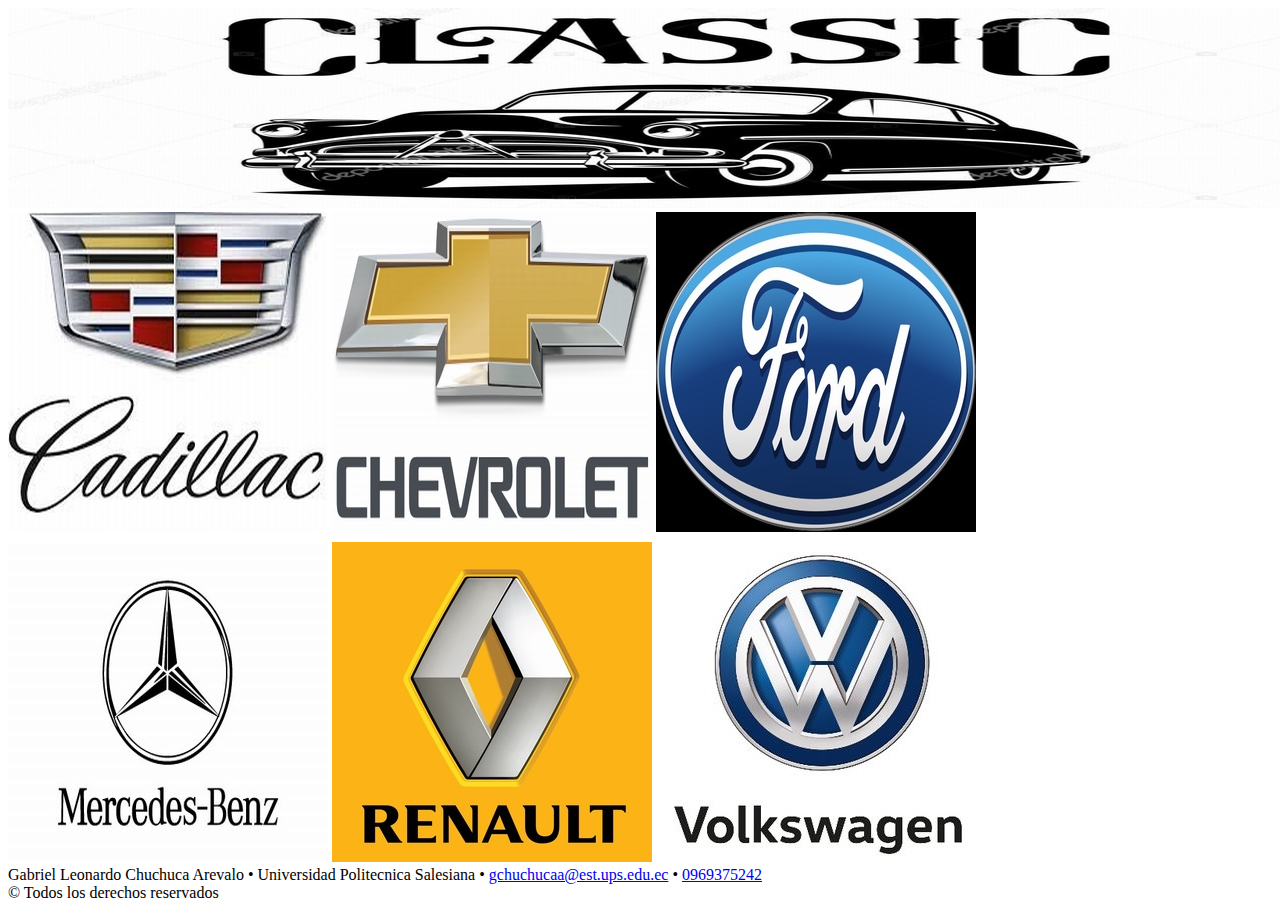
==== index.html @ eaff3c2d "Actualizado" ====
<!DOCTYPE html>
<html>
<head>
   <title>Coches Clasicos</title>
   <meta charset="utf-8" />
   <meta name="viewport" content="width=device-width, initial-scale=1" />
</head>

<body>
   <header>
      <img src="images/logotituloo.jpg" alt="MI" />
   </header>
   <nav>
       <a href="cadillac.html"><img src="images/cadillac.jpg" alt="Cadillac" /></a> 
       <a href="chevrolet.html"><img src="images/chevrolet.jpg" alt="Chrevrolet" /></a> 
       <a href="ford.html"><img src="images/ford.jpg" alt="Ford" /></a> 
      <a href="mercbenz.html"><img src="images/mercedesbenz.jpg" alt="Mercedes Benz" /></a>
      <a href="renault.html"><img src="images/renault.jpg" alt="Renault" /></a>
       <a href="volkswagen.html"><img src="images/volkswagen.jpg" alt="Volkswagen" /></a> 
   </nav>
   <footer>
      Gabriel Leonardo Chuchuca Arevalo &#8226; Universidad Politecnica Salesiana &#8226; <a href="mailto:gchuchucaa@est.ups.edu.ec">gchuchucaa@est.ups.edu.ec</a> &#8226;  <a href="tel:+593-969375242">0969375242</a>
    <br>© Todos los derechos reservados
   </footer>
</body>
</html>
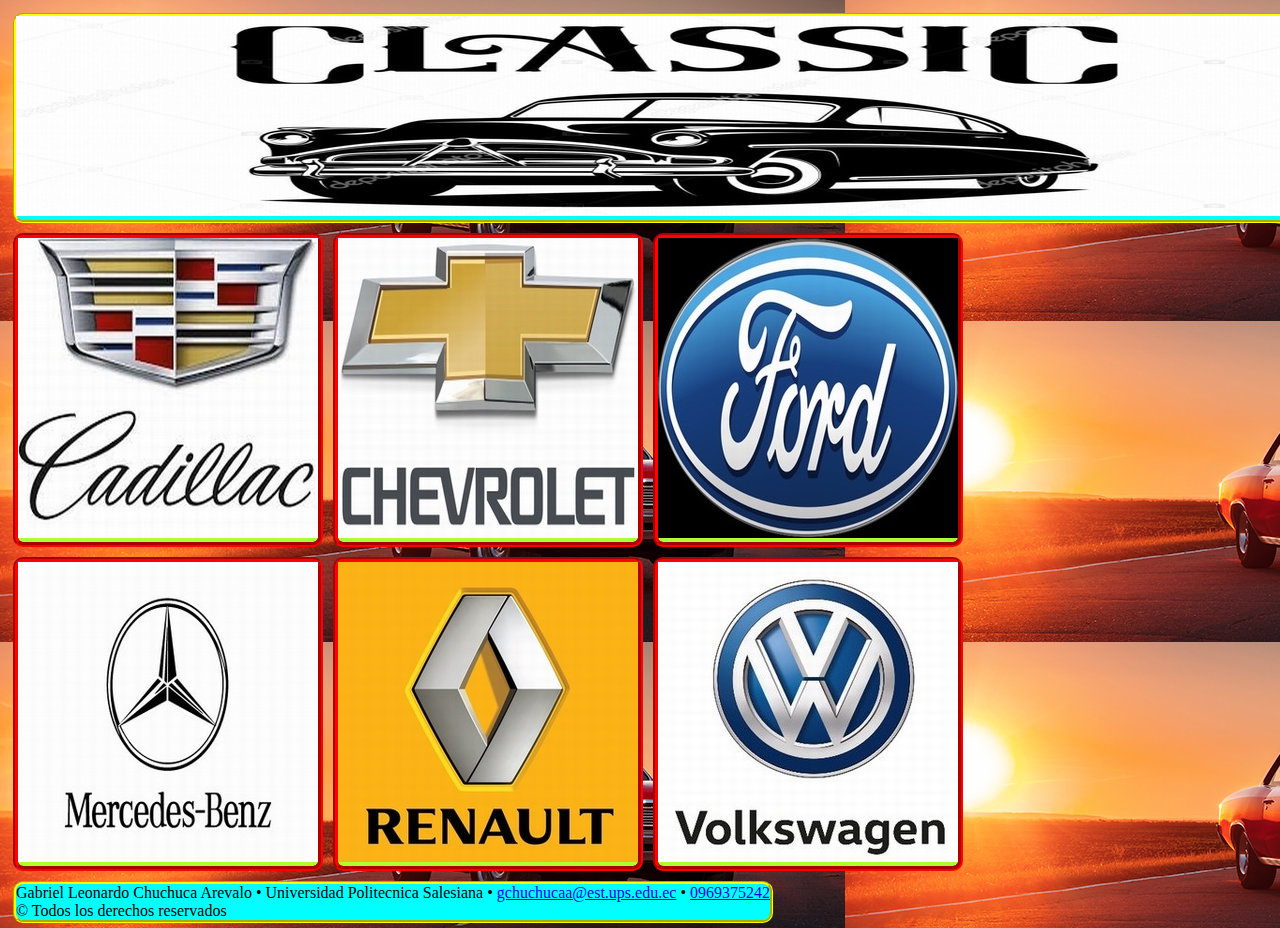
==== commit bfb26935: "Actualizado" ====
--- a/index.html
+++ b/index.html
@@ -4,19 +4,20 @@
    <title>Coches Clasicos</title>
    <meta charset="utf-8" />
    <meta name="viewport" content="width=device-width, initial-scale=1" />
+   <link rel="stylesheet" type="text/css" href="css/reglasCSS.css" media="screen"/>
 </head>
 
-<body>
+<body background="images/fondo.jpg">
    <header>
       <img src="images/logotituloo.jpg" alt="MI" />
    </header>
    <nav>
-       <a href="cadillac.html"><img src="images/cadillac.jpg" alt="Cadillac" /></a> 
-       <a href="chevrolet.html"><img src="images/chevrolet.jpg" alt="Chrevrolet" /></a> 
-       <a href="ford.html"><img src="images/ford.jpg" alt="Ford" /></a> 
-      <a href="mercbenz.html"><img src="images/mercedesbenz.jpg" alt="Mercedes Benz" /></a>
-      <a href="renault.html"><img src="images/renault.jpg" alt="Renault" /></a>
-       <a href="volkswagen.html"><img src="images/volkswagen.jpg" alt="Volkswagen" /></a> 
+       <a class="bordermenu" href="cadillac.html"><img src="images/cadillac.jpg" alt="Cadillac" /></a> 
+       <a class="bordermenu" href="chevrolet.html"><img src="images/chevrolet.jpg" alt="Chrevrolet" /></a> 
+       <a class="bordermenu" href="ford.html"><img src="images/ford.jpg" alt="Ford" /></a> 
+      <a class="bordermenu" href="mercbenz.html"><img src="images/mercedesbenz.jpg" alt="Mercedes Benz" /></a>
+      <a class="bordermenu" href="renault.html"><img src="images/renault.jpg" alt="Renault" /></a>
+       <a class="bordermenu" href="volkswagen.html"><img src="images/volkswagen.jpg" alt="Volkswagen" /></a> 
    </nav>
    <footer>
       Gabriel Leonardo Chuchuca Arevalo &#8226; Universidad Politecnica Salesiana &#8226; <a href="mailto:gchuchucaa@est.ups.edu.ec">gchuchucaa@est.ups.edu.ec</a> &#8226;  <a href="tel:+593-969375242">0969375242</a>
--- a/css/reglasCSS.css
+++ b/css/reglasCSS.css
@@ -0,0 +1,65 @@
+a.bordermenu{
+    border-width: 5px;
+    border-color:red;
+    border-style: groove;
+    background-color: greenyellow;
+    float: left;
+    margin: 5px;
+    border-radius: 10px;
+
+}
+
+header, footer{
+    border-color:yellow;
+    border-style: groove;
+    margin: 5px;
+    background-color: aqua;
+    border-radius: 10px;
+    float: left;
+    border: 1%
+}
+nav.bordermenunav{
+    margin: 5px;
+   background-color: yellow;
+    border-width: 5px;
+    border-color:blue;
+    border-style: groove;
+    border-radius: 10px;
+    float: left
+}
+
+nav#bordermenunave{
+    margin: 5px;
+   background-color: yellowgreen;
+    border-width: 5px;
+    border-color:blue;
+    border-style: groove;
+    border-radius: 10px;
+    float: left
+}
+
+section.bordersec{
+    border-width: 5px;
+    border-color:red;
+    border-style: groove;
+    background-color: greenyellow;
+    float: left;
+    margin: 5px;
+    border-radius: 10px;
+}
+.thrcolumn{
+    border-width: 5px;
+    border-color:red;
+    border-style: groove;
+    background-color:#E9AC15;
+    float: left;
+    margin: 5px;
+    border-radius: 10px;
+}
+dt span{
+    color: #5C584E;
+}
+dd span{
+    color:#201807;
+}
+
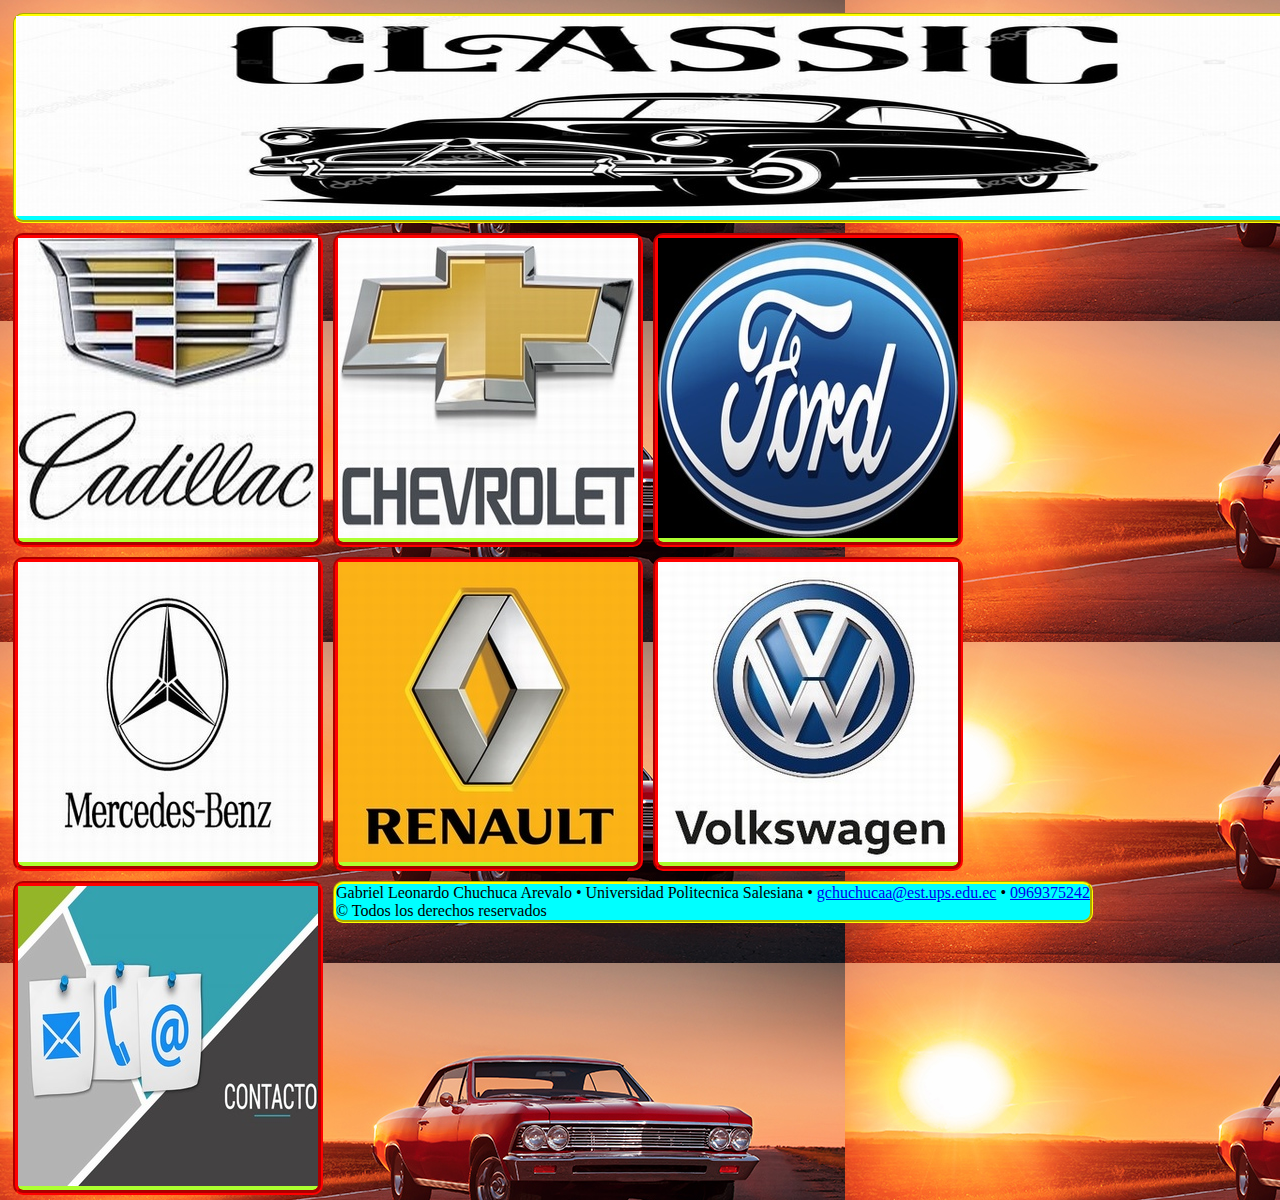
==== commit a6fa88a6: "Actualizado" ====
--- a/index.html
+++ b/index.html
@@ -14,10 +14,12 @@
    <nav>
        <a class="bordermenu" href="cadillac.html"><img src="images/cadillac.jpg" alt="Cadillac" /></a> 
        <a class="bordermenu" href="chevrolet.html"><img src="images/chevrolet.jpg" alt="Chrevrolet" /></a> 
+
        <a class="bordermenu" href="ford.html"><img src="images/ford.jpg" alt="Ford" /></a> 
       <a class="bordermenu" href="mercbenz.html"><img src="images/mercedesbenz.jpg" alt="Mercedes Benz" /></a>
       <a class="bordermenu" href="renault.html"><img src="images/renault.jpg" alt="Renault" /></a>
        <a class="bordermenu" href="volkswagen.html"><img src="images/volkswagen.jpg" alt="Volkswagen" /></a> 
+       <a class="bordermenu" href="contacto.html"> <img src="images/contacto.jpg" alt="Contacto" /></a>
    </nav>
    <footer>
       Gabriel Leonardo Chuchuca Arevalo &#8226; Universidad Politecnica Salesiana &#8226; <a href="mailto:gchuchucaa@est.ups.edu.ec">gchuchucaa@est.ups.edu.ec</a> &#8226;  <a href="tel:+593-969375242">0969375242</a>
--- a/css/reglasCSS.css
+++ b/css/reglasCSS.css
@@ -1,3 +1,4 @@
+/*selectores por clase*/
 a.bordermenu{
     border-width: 5px;
     border-color:red;
@@ -9,6 +10,7 @@
 
 }
 
+/*selectores por etiquetas*/
 header, footer{
     border-color:yellow;
     border-style: groove;
@@ -18,6 +20,8 @@
     float: left;
     border: 1%
 }
+
+/*selectores por clase*/
 nav.bordermenunav{
     margin: 5px;
    background-color: yellow;
@@ -28,6 +32,7 @@
     float: left
 }
 
+/*selectores por id*/
 nav#bordermenunave{
     margin: 5px;
    background-color: yellowgreen;
@@ -38,6 +43,7 @@
     float: left
 }
 
+/*selectores por clase*/
 section.bordersec{
     border-width: 5px;
     border-color:red;
@@ -47,6 +53,8 @@
     margin: 5px;
     border-radius: 10px;
 }
+
+/*selectores por clase*/
 .thrcolumn{
     border-width: 5px;
     border-color:red;
@@ -56,10 +64,10 @@
     margin: 5px;
     border-radius: 10px;
 }
+
+/*selectores descendentes*/
 dt span{
     color: #5C584E;
 }
-dd span{
-    color:#201807;
-}
 
+
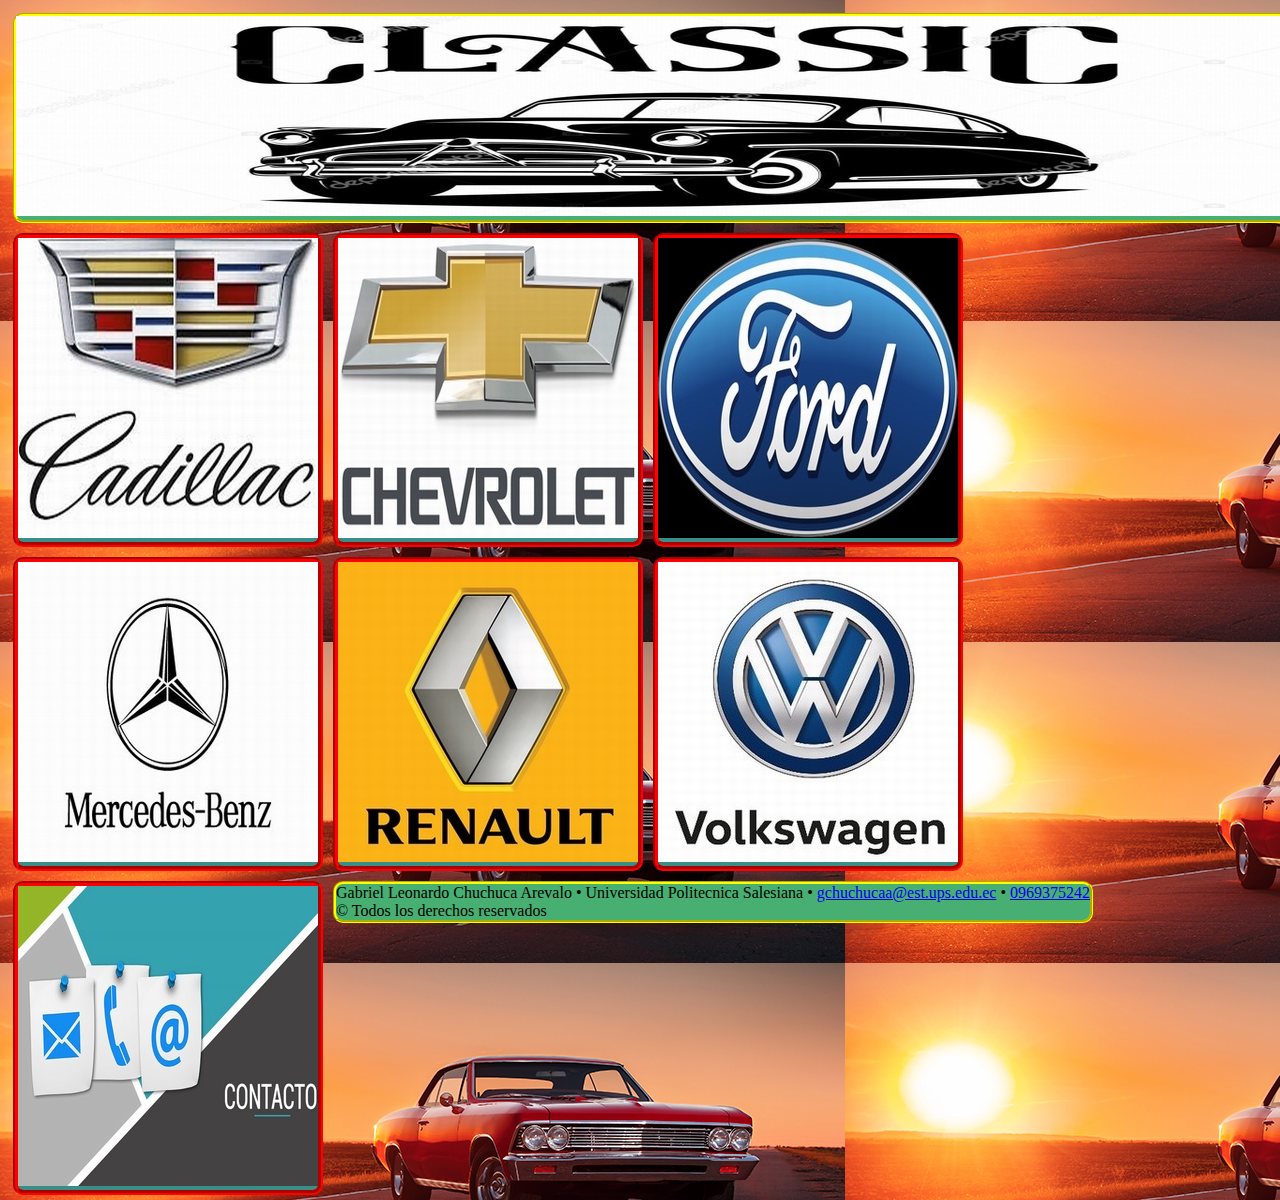
==== commit 73a4a385: "Actualizado" ====
--- a/index.html
+++ b/index.html
@@ -14,7 +14,6 @@
    <nav>
        <a class="bordermenu" href="cadillac.html"><img src="images/cadillac.jpg" alt="Cadillac" /></a> 
        <a class="bordermenu" href="chevrolet.html"><img src="images/chevrolet.jpg" alt="Chrevrolet" /></a> 
-
        <a class="bordermenu" href="ford.html"><img src="images/ford.jpg" alt="Ford" /></a> 
       <a class="bordermenu" href="mercbenz.html"><img src="images/mercedesbenz.jpg" alt="Mercedes Benz" /></a>
       <a class="bordermenu" href="renault.html"><img src="images/renault.jpg" alt="Renault" /></a>
--- a/css/reglasCSS.css
+++ b/css/reglasCSS.css
@@ -3,7 +3,7 @@
     border-width: 5px;
     border-color:red;
     border-style: groove;
-    background-color: greenyellow;
+    background-color:#398E87;
     float: left;
     margin: 5px;
     border-radius: 10px;
@@ -15,7 +15,7 @@
     border-color:yellow;
     border-style: groove;
     margin: 5px;
-    background-color: aqua;
+    background-color:#48AF72;
     border-radius: 10px;
     float: left;
     border: 1%
@@ -24,23 +24,27 @@
 /*selectores por clase*/
 nav.bordermenunav{
     margin: 5px;
-   background-color: yellow;
+   background-color:#4DB63F;
     border-width: 5px;
     border-color:blue;
     border-style: groove;
     border-radius: 10px;
-    float: left
+    float: left;
+
+
 }
 
 /*selectores por id*/
 nav#bordermenunave{
     margin: 5px;
-   background-color: yellowgreen;
+   background-color: #B06D41;
     border-width: 5px;
     border-color:blue;
     border-style: groove;
     border-radius: 10px;
-    float: left
+    float: left;
+
+
 }
 
 /*selectores por clase*/
@@ -48,7 +52,7 @@
     border-width: 5px;
     border-color:red;
     border-style: groove;
-    background-color: greenyellow;
+    background-color: #55AE9F;
     float: left;
     margin: 5px;
     border-radius: 10px;
@@ -68,6 +72,14 @@
 /*selectores descendentes*/
 dt span{
     color: #5C584E;
+    font-family: "Arial Narrow" , Arial, sans-serif;
+}
+
+/*selectores por id*/
+dt#tipolet{
+    color: #3E8C07;
+    font-family: "Times New Roman";
 }
 
 
+
